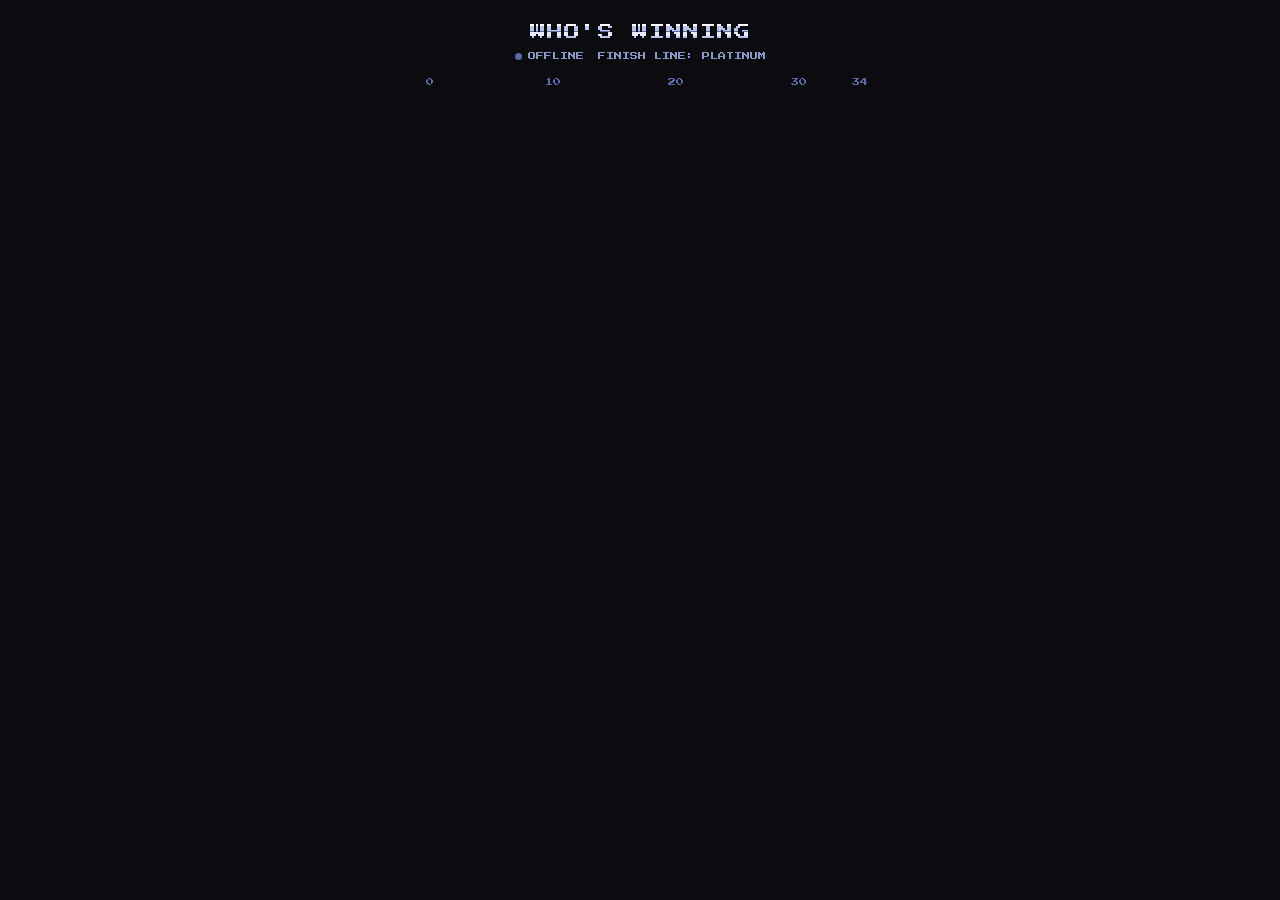
==== board.html @ 064f7b11 "Who's Winning: a live sports day board for the save words (Ollie) Co-Authored-By: Claude Opus 5.5 <n" ====
<!DOCTYPE html>
<html lang="en-GB">
<head>
  <meta charset="utf-8">
  <title>Who's Winning</title>
  <!-- Who's Winning (21 Oct 2026): a live sports day board for everyone
       playing with a save word. Not part of the game: it only reads the
       save worker's GET /v1/board and links nothing of the game but its
       icon. Design: docs/superpowers/specs/2026-10-21-leaderboard-design.md -->
  <meta name="viewport" content="width=device-width, initial-scale=1">
  <meta name="theme-color" content="#0c0c10">
  <meta name="robots" content="noindex">
  <link rel="apple-touch-icon" href="icon/icon-180.png?v=5">
  <link rel="icon" type="image/png" sizes="192x192" href="icon/icon-192.png?v=5">
  <link rel="preload" href="board/fonts/PressStart2P-Regular.ttf" as="font" type="font/ttf" crossorigin>
  <link rel="preload" href="board/fonts/VT323-Regular.ttf" as="font" type="font/ttf" crossorigin>
  <link rel="stylesheet" href="board/board.css">
</head>
<body>
  <main class="board" id="board" data-state="loading">
    <header class="head">
      <h1 class="chrome">WHO'S WINNING</h1>
      <div class="sub">
        <span class="status"><span class="dot"></span><span id="state">LOADING</span></span>
        <span>FINISH LINE: PLATINUM</span>
      </div>
    </header>
    <div class="ticks" id="ticks" aria-hidden="true"></div>
    <div class="track" id="track">
      <div class="rows" id="rows" aria-hidden="true"></div>
      <div class="finish" aria-hidden="true"></div>
      <div class="lanes" id="lanes"></div>
    </div>
    <p class="note" id="note" hidden></p>
  </main>
  <script src="board/board-logic.js"></script>
  <script src="board/board.js"></script>
</body>
</html>
---- board/board.css ----
/* Who's Winning (21 Oct 2026): the sports day board. The look is the
   mockup Ollie chose ("C, sports day"): the game's night, its two pixel
   fonts, the title's silver and blue chrome, never yellow. Press Start 2P
   at 8 or 16 px only, VT323 at 16 or 32 px only, or the pixels go uneven. */

@font-face { font-family: "pixel"; src: url("fonts/PressStart2P-Regular.ttf") format("truetype"); font-display: block; }
@font-face { font-family: "vt"; src: url("fonts/VT323-Regular.ttf") format("truetype"); font-display: block; }

:root {
  --night: #0c0c10;
  --ink: #090a10;
  --paper: #f4efe4;
  --silver: #e7ecff;
  --steel: #b9c4e8;
  --blue: #8a97c9;
  --deep: #5a6aa8;
  --red: #e63946;      /* the live dot, and nothing else */
  --lane: 62px;        /* BOARD.LANE_H */
}

html { background: var(--night); -webkit-text-size-adjust: 100%; text-size-adjust: 100%; }
body { margin: 0; background: var(--night); color: var(--paper); font-family: "vt", monospace; overflow-x: hidden; }

.board { max-width: 480px; margin: 0 auto; padding-bottom: 24px; }

/* ---------- the heading ---------- */
.head { padding: 22px 14px 10px; text-align: center; }
.chrome {
  margin: 0; font-family: "pixel"; font-weight: normal; font-size: 16px; line-height: 20px; letter-spacing: 1px;
  background: linear-gradient(180deg, #fff 0 22%, var(--steel) 22% 44%, var(--deep) 44% 52%, var(--silver) 52% 68%, var(--steel) 68% 84%, var(--blue) 84%);
  -webkit-background-clip: text; background-clip: text; color: transparent;
  filter: drop-shadow(2px 2px 0 var(--ink));
}
.sub { font-family: "pixel"; font-size: 8px; line-height: 8px; color: var(--blue); margin-top: 10px; display: flex; flex-wrap: wrap; gap: 6px 14px; justify-content: center; align-items: center; }
.status { display: inline-flex; align-items: center; gap: 6px; }
.dot { width: 7px; height: 7px; border-radius: 50%; background: var(--deep); display: inline-block; }
[data-state="loading"] .dot { animation: pulse 1.4s infinite; }
[data-state="live"] .dot { background: var(--red); animation: pulse 1.4s infinite; }
@keyframes pulse { 0%, 100% { opacity: 1; } 50% { opacity: .25; } }

/* ---------- the track ---------- */
.ticks { position: relative; height: 16px; margin: 4px 0 12px; font-family: "pixel"; font-size: 8px; line-height: 8px; color: var(--deep); }
.ticks span { position: absolute; top: 4px; transform: translateX(-50%); }

.track { position: relative; height: 0; margin-bottom: 16px; }
.rows .row { height: var(--lane); box-sizing: border-box; border-bottom: 2px dashed rgba(244, 239, 228, .12); }
.rows .row:nth-child(even) { background: rgba(90, 106, 168, .10); }
.finish {
  position: absolute; top: 0; bottom: 0; right: 14px; width: 12px; opacity: .9;
  background: repeating-conic-gradient(var(--silver) 0 25%, var(--deep) 0 50%) 0 0 / 8px 8px;
}
.lanes { position: absolute; inset: 0; }

/* One lane per player, keyed by who they are, so a change of places is a
   glide (top) and a new trophy is a run along the lane (left). */
.lane { position: absolute; left: 0; right: 0; height: var(--lane); transition: top .8s ease-in-out; }
.runner { position: absolute; bottom: 3px; transform: translateX(-50%); transition: left 1.2s ease-in-out; }
.fig { position: relative; }
.fig img { height: 52px; display: block; }
.runner.live .fig { animation: bob .5s infinite alternate ease-in-out; }
@keyframes bob { from { transform: translateY(0); } to { transform: translateY(-4px); } }
.crown { position: absolute; top: -16px; left: 50%; transform: translateX(-50%); display: none; }
.runner.plat .crown { display: block; }
.px { display: block; image-rendering: pixelated; }

.tag { position: absolute; top: 50%; transform: translate(var(--shift, 0px), -50%); white-space: nowrap; line-height: 13px; }
.tag.r { left: 100%; margin-left: 6px; }   /* BOARD.GAP */
.tag.l { right: 100%; margin-right: 6px; text-align: right; }
.t1 { font-family: "pixel"; font-size: 8px; color: var(--silver); }
.t2 { font-family: "vt"; font-size: 16px; color: var(--blue); }

.note { margin: 0; padding: 28px 14px; font-family: "pixel"; font-size: 8px; line-height: 16px; color: var(--blue); text-align: center; }

@media (prefers-reduced-motion: reduce) {
  .dot, .runner.live .fig { animation: none !important; }
}
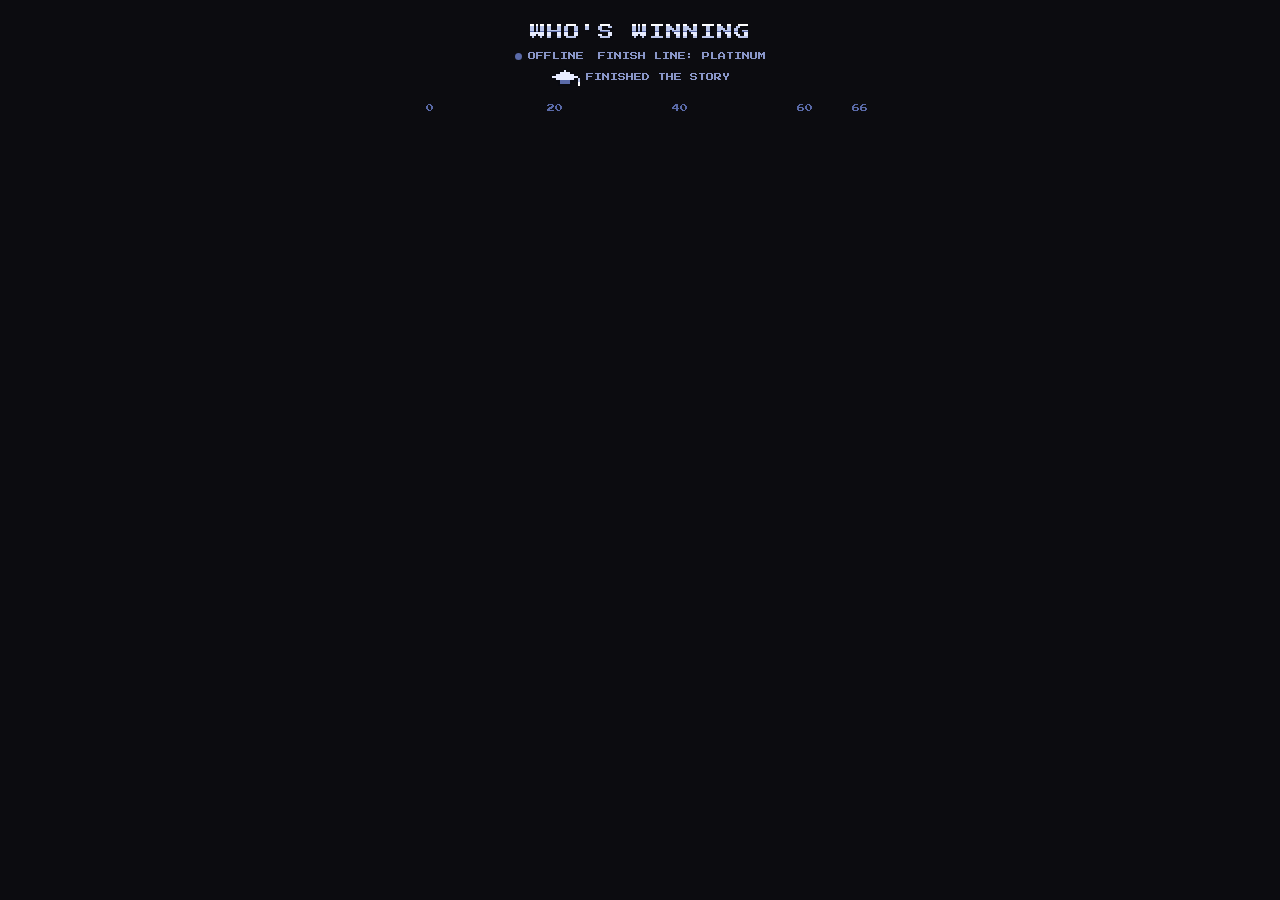
==== commit b8e6490b: "Who's Winning: a mortarboard for whoever has finished the story (Ollie) Co-Authored-By: Claude Opus " ====
--- a/board.html
+++ b/board.html
@@ -24,6 +24,7 @@
         <span class="status"><span class="dot"></span><span id="state">LOADING</span></span>
         <span>FINISH LINE: PLATINUM</span>
       </div>
+      <div class="sub key"><span class="cap" id="capkey"></span><span>FINISHED THE STORY</span></div>
     </header>
     <div class="ticks" id="ticks" aria-hidden="true"></div>
     <div class="track" id="track">
--- a/board/board.css
+++ b/board/board.css
@@ -67,6 +67,11 @@
 .tag.r { left: 100%; margin-left: 6px; }   /* BOARD.GAP */
 .tag.l { right: 100%; margin-right: 6px; text-align: right; }
 .t1 { font-family: "pixel"; font-size: 8px; color: var(--silver); }
+/* the mortarboard: finished the story (Ollie, 2 Nov 2026) */
+.cap { display: inline-block; margin-left: 6px; vertical-align: -6px; line-height: 0; }
+.cap[hidden] { display: none; }
+.sub.key { margin-top: 8px; gap: 6px; }
+.sub.key .cap { margin-left: 0; }
 .t2 { font-family: "vt"; font-size: 16px; color: var(--blue); }
 
 .note { margin: 0; padding: 28px 14px; font-family: "pixel"; font-size: 8px; line-height: 16px; color: var(--blue); text-align: center; }
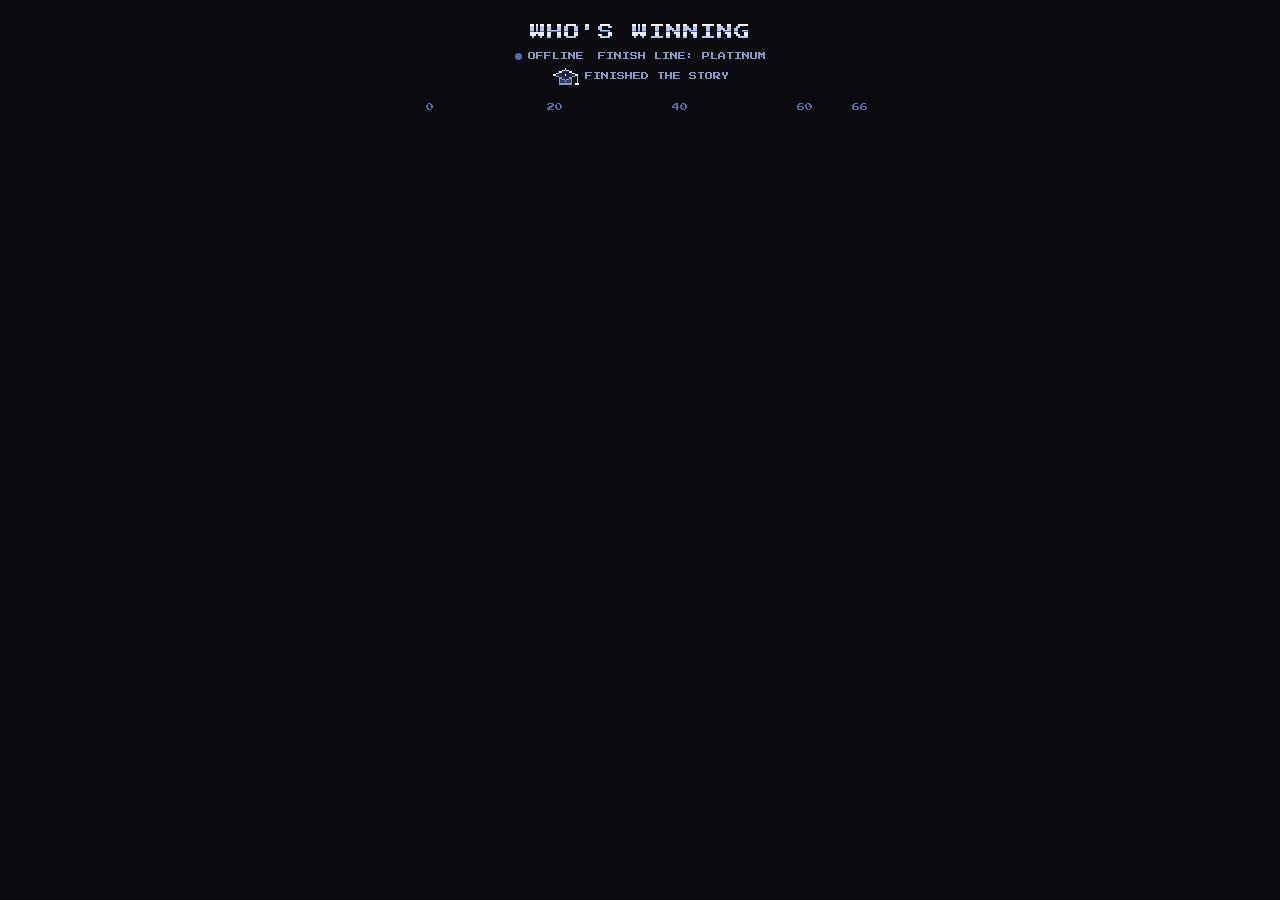
==== commit ab348313: "Who's Winning: everyone breathes, blinks and fidgets (Ollie) The board now runs the game's own idle " ====
--- a/board.html
+++ b/board.html
@@ -34,6 +34,10 @@
     </div>
     <p class="note" id="note" hidden></p>
   </main>
+  <!-- the game's own idle clocks and fidget timings, and the board's idle cells -->
+  <script src="core/fidget.js"></script>
+  <script src="data/fidgets.js"></script>
+  <script src="board/sprites/idle.js"></script>
   <script src="board/board-logic.js"></script>
   <script src="board/board.js"></script>
 </body>
--- a/board/board.css
+++ b/board/board.css
@@ -56,7 +56,11 @@
 .lane { position: absolute; left: 0; right: 0; height: var(--lane); transition: top .8s ease-in-out; }
 .runner { position: absolute; bottom: 3px; transform: translateX(-50%); transition: left 1.2s ease-in-out; }
 .fig { position: relative; }
-.fig img { height: 52px; display: block; }
+.fig > img { height: 52px; display: block; }   /* a still picture, if the idle cells could not load */
+/* The idle animation (Ollie, 4 Nov 2026): the cell round the standing figure,
+   showing one cell of the person's strip at a time (board.js sets the sizes). */
+.spr { position: absolute; overflow: hidden; }
+.spr img { position: absolute; top: 0; max-width: none; display: block; }
 .runner.live .fig { animation: bob .5s infinite alternate ease-in-out; }
 @keyframes bob { from { transform: translateY(0); } to { transform: translateY(-4px); } }
 .crown { position: absolute; top: -16px; left: 50%; transform: translateX(-50%); display: none; }
@@ -68,7 +72,7 @@
 .tag.l { right: 100%; margin-right: 6px; text-align: right; }
 .t1 { font-family: "pixel"; font-size: 8px; color: var(--silver); }
 /* the mortarboard: finished the story (Ollie, 2 Nov 2026) */
-.cap { display: inline-block; margin-left: 6px; vertical-align: -6px; line-height: 0; }
+.cap { display: inline-block; margin-left: 6px; vertical-align: -5px; line-height: 0; }
 .cap[hidden] { display: none; }
 .sub.key { margin-top: 8px; gap: 6px; }
 .sub.key .cap { margin-left: 0; }
